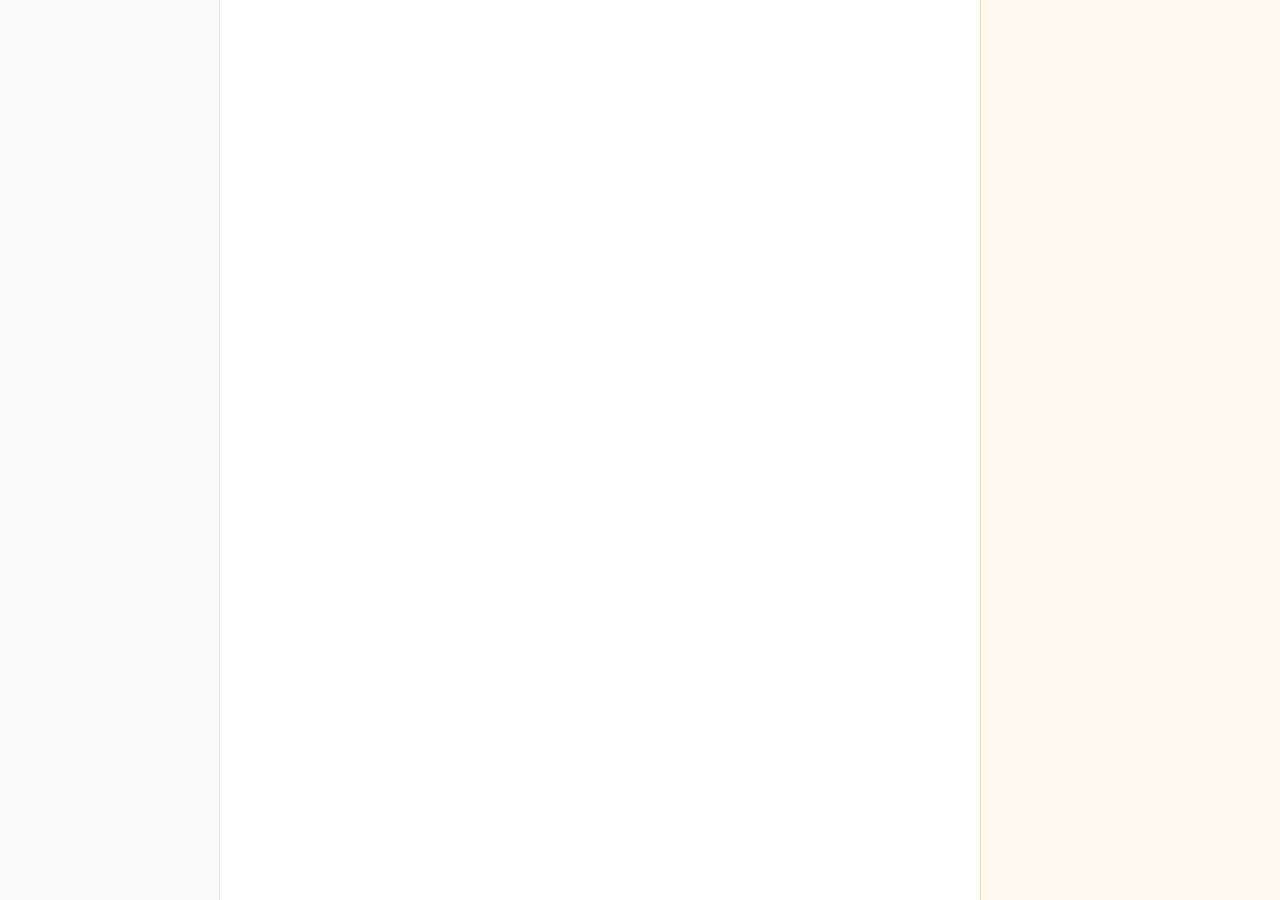
==== agent-setup-demo/index.html @ c7e6850d "feat(agent-setup-demo): scaffold three-pane shell with design tokens Co-Authored-By: Claude Sonnet 5" ====
<!DOCTYPE html>
<html lang="zh-Hant">
<head>
  <meta charset="UTF-8">
  <title>Agent 基礎設定</title>
  <link rel="stylesheet" href="css/tokens.css">
  <link rel="stylesheet" href="css/style.css">
  <link rel="stylesheet" href="css/workspace.css">
</head>
<body>
  <div id="app" class="ws-shell">
    <div id="ws-nav" class="ws-pane"></div>
    <div id="ws-center" class="ws-pane"></div>
    <div id="ws-bag" class="ws-pane"></div>
  </div>
  <script src="js/data.js"></script>
  <script src="js/workspace.js"></script>
  <script src="js/app.js"></script>
</body>
</html>
---- agent-setup-demo/css/tokens.css ----
:root {
  --bg: #f4f5f8;
  --panel: #ffffff;
  --ink: #1d2330;
  --muted: #6b7280;
  --line: #e3e6ec;
  --accent: #4f46e5;
  --accent-soft: #eef0ff;
  --ok: #15803d;
  --ok-soft: #e8f6ec;
  --warn: #b45309;
  --warn-soft: #fff4e0;
  --block: #c62828;
  --block-soft: #fdecec;
  --info: #1d4ed8;
  --info-soft: #e8f0ff;
  --api: #0284c7;
  --mcp: #9333ea;
  --gem-bg: #fffaf0;
  --gem-border: #ecd9a8;
  --space-1: 4px;
  --space-2: 8px;
  --space-3: 12px;
  --space-4: 16px;
  --radius: 6px;
}
---- agent-setup-demo/css/style.css ----
* { box-sizing: border-box; }
body {
  margin: 0;
  font-family: -apple-system, 'PingFang TC', 'Microsoft JhengHei', sans-serif;
  background: var(--bg);
  color: var(--ink);
  font-size: 14px;
}
.btn {
  padding: 6px 12px;
  border-radius: var(--radius);
  border: 1px solid var(--line);
  background: var(--panel);
  color: var(--ink);
  cursor: pointer;
  font-size: 13px;
}
.btn:disabled { opacity: 0.5; cursor: not-allowed; }
.btn-primary { background: var(--accent); color: #fff; border-color: var(--accent); }
.btn-primary:disabled { background: var(--accent); opacity: 0.4; }
.btn-danger { background: var(--block-soft); color: var(--block); border-color: var(--block); }
.label { font-size: 12px; color: var(--muted); display: block; margin-bottom: 4px; }
.badge { display: inline-block; font-size: 11px; padding: 2px 8px; border-radius: 10px; }
.badge-locked { background: var(--accent-soft); color: var(--accent); }
.hint { font-size: 12px; color: var(--muted); }
---- agent-setup-demo/css/workspace.css ----
.ws-shell {
  display: flex;
  height: 100vh;
  overflow: hidden;
}
.ws-pane {
  box-sizing: border-box;
  height: 100%;
  overflow-y: auto;
}
#ws-nav {
  width: 220px;
  flex-shrink: 0;
  background: #fafafa;
  border-right: 1px solid var(--line);
  padding: var(--space-3);
}
#ws-center {
  flex: 1;
  background: var(--panel);
  padding: var(--space-4);
}
#ws-bag {
  width: 300px;
  flex-shrink: 0;
  background: var(--gem-bg);
  border-left: 1px solid var(--gem-border);
  padding: var(--space-3);
}
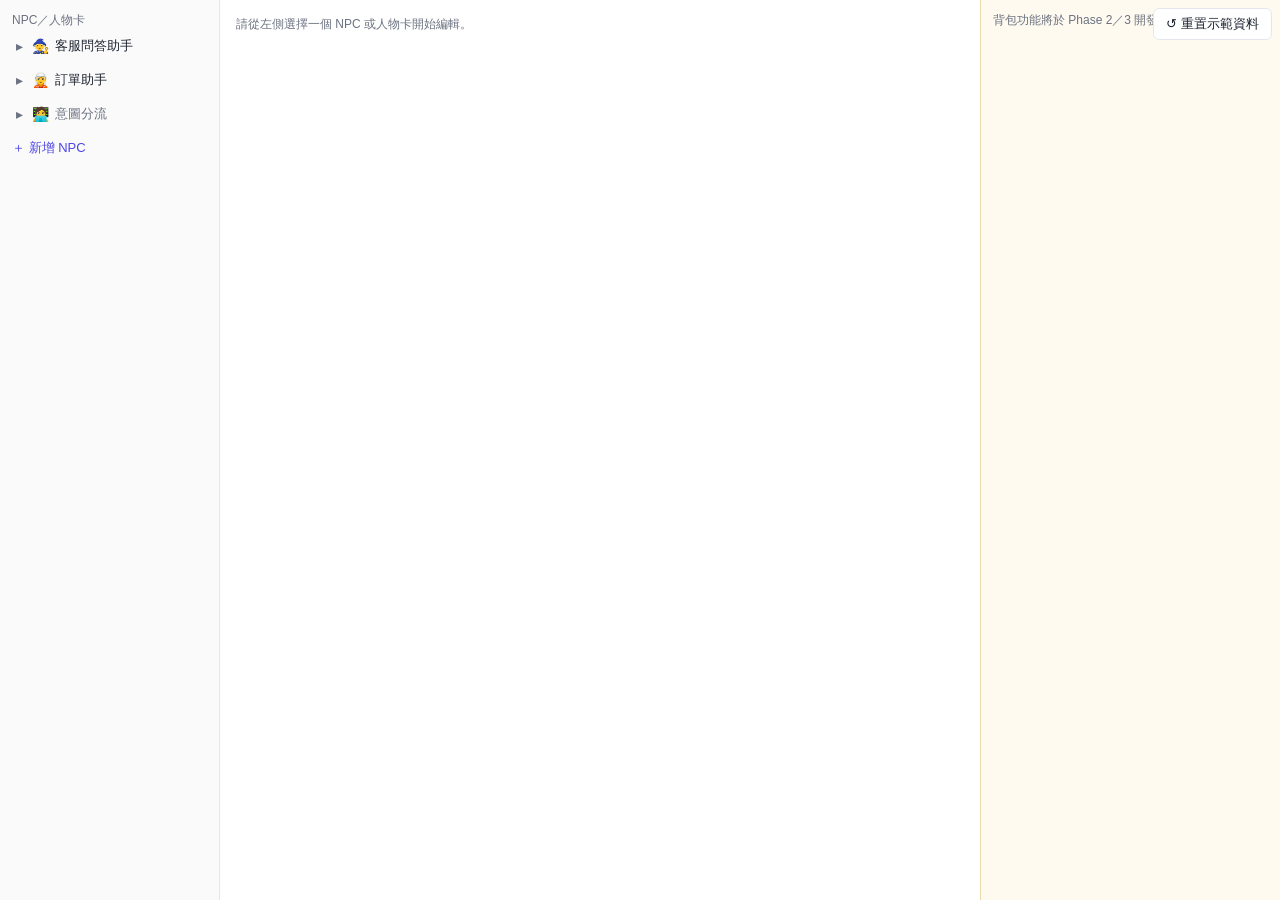
==== commit eb5a77bc: "feat(agent-setup-demo): add bag placeholder, reset control, end-to-end smoke coverage Co-Authored-By" ====
--- a/agent-setup-demo/index.html
+++ b/agent-setup-demo/index.html
@@ -9,6 +9,7 @@
 </head>
 <body>
   <div id="app" class="ws-shell">
+    <button class="btn ws-reset-btn" data-reset-data onclick="resetData()">↺ 重置示範資料</button>
     <div id="ws-nav" class="ws-pane"></div>
     <div id="ws-center" class="ws-pane"></div>
     <div id="ws-bag" class="ws-pane"></div>
--- a/agent-setup-demo/css/workspace.css
+++ b/agent-setup-demo/css/workspace.css
@@ -27,3 +27,26 @@
   border-left: 1px solid var(--gem-border);
   padding: var(--space-3);
 }
+.ws-nav-group { margin-bottom: var(--space-2); }
+.ws-nav-npc { display: flex; align-items: center; gap: 6px; padding: 4px 0; cursor: pointer; }
+.ws-nav-toggle { width: 14px; text-align: center; color: var(--muted); }
+.ws-nav-label { font-size: 13px; }
+.ws-nav-label--dim { color: var(--muted); }
+.ws-nav-variant { padding: 4px 0 4px 28px; font-size: 12px; display: flex; justify-content: space-between; cursor: pointer; }
+.ws-nav-variant--disabled { cursor: not-allowed; }
+.ws-nav-create { color: var(--accent); cursor: pointer; }
+.ws-nav-create-npc { margin-top: var(--space-3); color: var(--accent); cursor: pointer; font-size: 13px; }
+.ws-nav-form { margin-top: var(--space-2); display: flex; flex-direction: column; gap: 6px; }
+.ws-nav-form-input { padding: 4px 6px; border: 1px solid var(--line); border-radius: 4px; font-size: 12px; }
+.ws-nav-form-error { color: var(--block); font-size: 11px; }
+.ws-nav-form-actions { display: flex; gap: 6px; justify-content: flex-end; }
+.ws-npc-header { display: flex; align-items: center; gap: 10px; margin-bottom: var(--space-3); }
+.ws-npc-avatar { font-size: 28px; }
+.ws-npc-name { font-size: 18px; font-weight: 600; }
+.ws-npc-field { margin-bottom: var(--space-2); font-size: 13px; }
+.ws-npc-name-input { font-size: 16px; padding: 4px 8px; border: 1px solid var(--accent); border-radius: 4px; }
+.ws-model-block { margin-bottom: var(--space-3); padding: var(--space-2); border: 1px solid var(--line); border-radius: var(--radius); }
+.ws-param-row { display: flex; justify-content: space-between; align-items: center; margin: 4px 0; font-size: 12px; }
+.ws-param-row input, .ws-param-row select { width: 100px; padding: 2px 6px; }
+.ws-param-error { color: var(--block); font-size: 11px; margin: 4px 0; }
+.ws-reset-btn { position: fixed; top: 8px; right: 8px; z-index: 10; }
